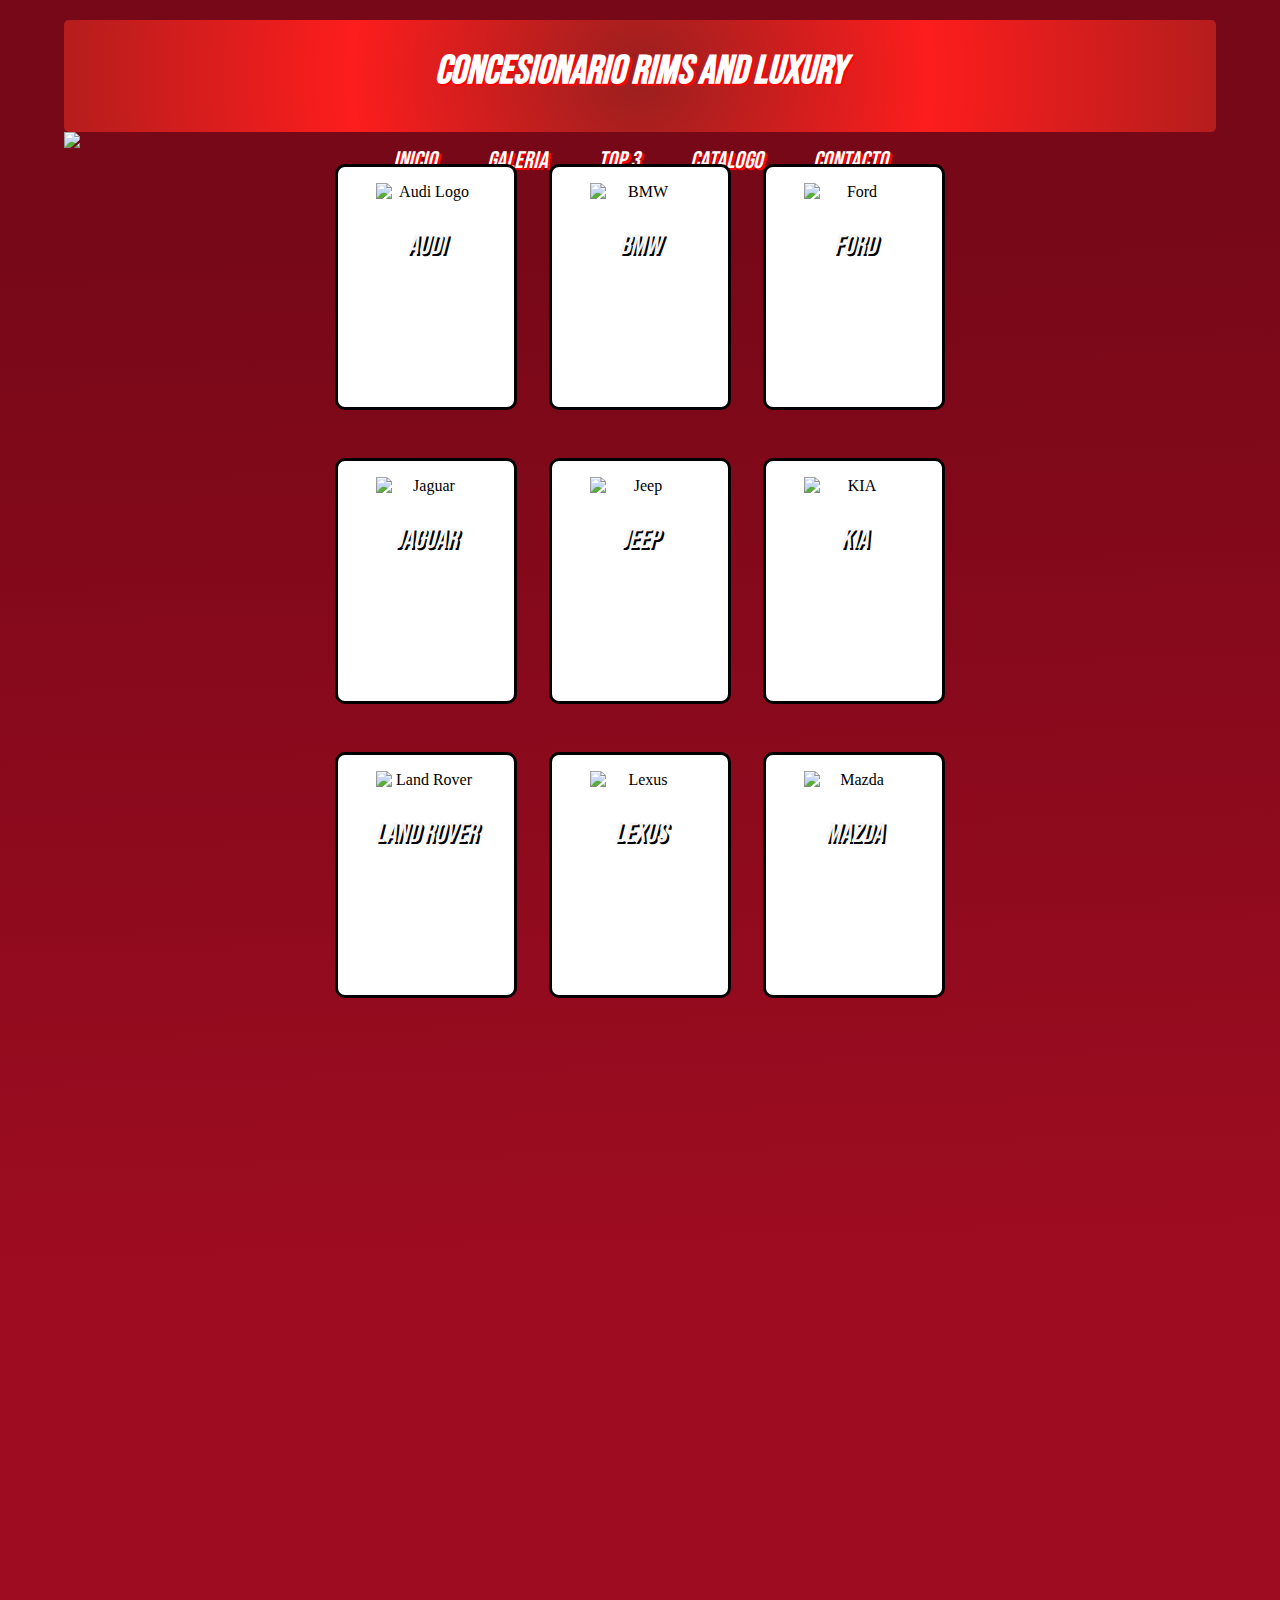
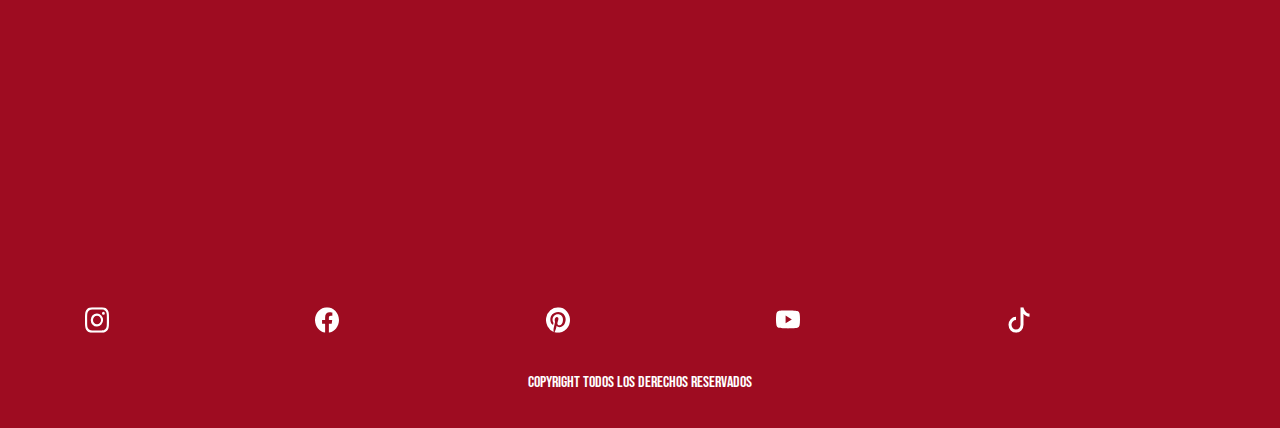
==== pages/catalogo.html @ 00c28b8c "implementacion de sass" ====
<!DOCTYPE html>
<html lang="es">
<head>
    <meta charset="UTF-8">
    <meta http-equiv="X-UA-Compatible" content="IE=edge">
    <meta name="viewport" content="width=device-width, initial-scale=1.0">
    <title>Rims and Luxury</title>
    <!-- Bootstrap -->
    <link href="https://cdn.jsdelivr.net/npm/bootstrap@5.2.2/dist/css/bootstrap.min.css" rel="stylesheet" integrity="sha384-Zenh87qX5JnK2Jl0vWa8Ck2rdkQ2Bzep5IDxbcnCeuOxjzrPF/et3URy9Bv1WTRi" crossorigin="anonymous">
    <link href="https://unpkg.com/aos@2.3.1/dist/aos.css" rel="stylesheet">
    <link rel="stylesheet" href="../sass/main.css">
    <link rel="shortcut icon" href="../assets/img/Favicon.png">
    
</head>
<body>
    
    <header class="grid-container-header"> 
        <div>
            <h1 class="bebasnue_title_font">Concesionario Rims and Luxury</h1>
        </div>      
        <nav class="grid-container-nav">   

            <div class="grid-container-nav-item">         
                    <p class="bebasnue_text_titlefont"><a href="../index.html">Inicio</a></p>
            </div>
            <div class="grid-container-nav-item">            
                    <p class="bebasnue_text_titlefont"><a href="galeria.html">Galeria</a></p>                 
            </div>
            <div class="grid-container-nav-item">        
                    <p class="bebasnue_text_titlefont"><a href="top3.html">Top 3</a></p>             
            </div>
            <div class="grid-container-nav-item">         
                    <p class="bebasnue_text_titlefont"><a href="catalogo.html">Catalogo</a></p>          
            </div>
            <div class="grid-container-nav-item">        
                    <p class="bebasnue_text_titlefont"><a href="contacto.html">Contacto</a></p>   
            </div>
        </nav> 
    </header>
<main>
        <section>
            <article>
                <div>
                    <img src="../assets/img/banner.jpg" width="100%">
                </div>
            </article>

              
            <article class="grid-container-catalogo d-flex1">
               
                <div class="grid-item-catalogo main_box_brand" data-aos="zoom-out-right" data-aos-duration="2500">
                   <center><img src="../assets/img/brands/logo_audi.jpg" alt="Audi Logo" width="100"></center> 
                    <p class="bebasnue_text_titlefont-catalogo">Audi</p>
                    
                </div>
                
                <div class="grid-item-catalogo main_box_brand" data-aos="zoom-out-right" data-aos-duration="2500">
                    <center><img src="../assets/img/brands/logo_bmw.jpg" alt="BMW" width="100"></center>
                    <p class="bebasnue_text_titlefont-catalogo">BMW</p>
                </div>

                <div class="grid-item-catalogo main_box_brand" data-aos="zoom-out-left" data-aos-duration="2500">
                    <center><img src="../assets/img/brands/logo_ford.jpg" alt="Ford" width="100"></center>
                    <p class="bebasnue_text_titlefont-catalogo">Ford</p>
                </div>

                <div class="grid-item-catalogo main_box_brand" data-aos="zoom-out-left" data-aos-duration="2500">
                    <center><img src="../assets/img/brands/logo_jaguar.jpg" alt="Jaguar" width="100"></center>
                    <p class="bebasnue_text_titlefont-catalogo">Jaguar</p>
                </div>
           
                <div class="grid-item-catalogo main_box_brand" data-aos="zoom-out-right" data-aos-duration="2500">
                   <center><img src="../assets/img/brands/logo_jeep.jpg" alt="Jeep" width="100"></center> 
                    <p class="bebasnue_text_titlefont-catalogo">Jeep</p>
                    
                </div>
                
                <div class="grid-item-catalogo main_box_brand" data-aos="zoom-out-right" data-aos-duration="2500">
                    <center><img src="../assets/img/brands/logo_kia.jpg" alt="KIA" width="100"></center>
                    <p class="bebasnue_text_titlefont-catalogo">KIA</p>
                </div>

                <div class="grid-item-catalogo main_box_brand" data-aos="zoom-out-left" data-aos-duration="2500">
                    <center><img src="../assets/img/brands/logo_land-rover.jpg" alt="Land Rover" width="100"></center>
                    <p class="bebasnue_text_titlefont-catalogo">Land Rover</p>
                </div>

                <div class="grid-item-catalogo main_box_brand" data-aos="zoom-out-left" data-aos-duration="2500">
                    <center><img src="../assets/img/brands/logo_lexus.jpg" alt="Lexus" width="100"></center>
                    <p class="bebasnue_text_titlefont-catalogo">Lexus</p>
                </div>
            
               
                <div class="grid-item-catalogo main_box_brand" data-aos="zoom-out-right" data-aos-duration="2500">
                    <center><img src="../assets/img/brands/logo_mazda.jpg" alt="Mazda" width="100"></center>
                    <p class="bebasnue_text_titlefont-catalogo">Mazda</p>
                    
                </div>
                
                <div class="grid-item-catalogo main_box_brand" data-aos="zoom-out-right" data-aos-duration="2500">
                    <center><img src="../assets/img/brands/logo_mercedes.jpg" alt="Mercedes Benz" width="100"></center>
                    <p class="bebasnue_text_titlefont-catalogo">Mercedes Benz</p>
                </div>

                <div class="grid-item-catalogo main_box_brand" data-aos="zoom-out-left" data-aos-duration="2500">
                    <center><img src="../assets/img/brands/logo_mini.jpg" alt="Mini Copper" width="100"></center>
                    <p class="bebasnue_text_titlefont-catalogo">Mini Copper</p>
                </div>

                <div class="grid-item-catalogo main_box_brand" data-aos="zoom-out-left" data-aos-duration="2500">
                    <center><img src="../assets/img/brands/logo_nissan.jpg" alt="Nissan" width="100"></center>
                    <p class="bebasnue_text_titlefont-catalogo">Nissan</p>
                </div>
               
                <div class="grid-item-catalogo main_box_brand" data-aos="zoom-out-right" data-aos-duration="2500">
                    <center><img src="../assets/img/brands/logo_porsche.jpg" alt="Porsche" width="100"></center>
                    <p class="bebasnue_text_titlefont-catalogo">Porsche</p>
                    
                </div>
                
                <div class="grid-item-catalogo main_box_brand" data-aos="zoom-out-right" data-aos-duration="2500">
                    <center><img src="../assets/img/brands/logo_toyota.jpg" alt="Toyota" width="100"></center>
                    <p class="bebasnue_text_titlefont-catalogo">Toyota</p>
                </div>

                <div class="grid-item-catalogo main_box_brand" data-aos="zoom-out-left" data-aos-duration="2500">
                    <center><img src="../assets/img/brands/logo_volkswagen.jpg" alt="Volkswagen" width="100"></center>
                    <p class="bebasnue_text_titlefont-catalogo">Volkswagen</p>
                </div>

                <div class="grid-item-catalogo main_box_brand" data-aos="zoom-out-left" data-aos-duration="2500">
                    <center><img src="../assets/img/brands/logo_volvo.jpg" alt="Volvo" width="100"></center>
                    <p class="bebasnue_text_titlefont-catalogo">Volvo</p>
                </div>
            </article>

            

        </section>
         
    </main>     
    <footer>
        <div class="d-flex2 grid-container-footer">
            
              <div class="grid-item-footer1">
                <a  href="https://www.instagram.com/" target="_blank">
                  <svg xmlns="http://www.w3.org/2000/svg" width="16" height="16" fill="currentColor" class="bi bi-instagram rrss" viewBox="0 0 16 16">
                      <path d="M8 0C5.829 0 5.556.01 4.703.048 3.85.088 3.269.222 2.76.42a3.917 3.917 0 0 0-1.417.923A3.927 3.927 0 0 0 .42 2.76C.222 3.268.087 3.85.048 4.7.01 5.555 0 5.827 0 8.001c0 2.172.01 2.444.048 3.297.04.852.174 1.433.372 1.942.205.526.478.972.923 1.417.444.445.89.719 1.416.923.51.198 1.09.333 1.942.372C5.555 15.99 5.827 16 8 16s2.444-.01 3.298-.048c.851-.04 1.434-.174 1.943-.372a3.916 3.916 0 0 0 1.416-.923c.445-.445.718-.891.923-1.417.197-.509.332-1.09.372-1.942C15.99 10.445 16 10.173 16 8s-.01-2.445-.048-3.299c-.04-.851-.175-1.433-.372-1.941a3.926 3.926 0 0 0-.923-1.417A3.911 3.911 0 0 0 13.24.42c-.51-.198-1.092-.333-1.943-.372C10.443.01 10.172 0 7.998 0h.003zm-.717 1.442h.718c2.136 0 2.389.007 3.232.046.78.035 1.204.166 1.486.275.373.145.64.319.92.599.28.28.453.546.598.92.11.281.24.705.275 1.485.039.843.047 1.096.047 3.231s-.008 2.389-.047 3.232c-.035.78-.166 1.203-.275 1.485a2.47 2.47 0 0 1-.599.919c-.28.28-.546.453-.92.598-.28.11-.704.24-1.485.276-.843.038-1.096.047-3.232.047s-2.39-.009-3.233-.047c-.78-.036-1.203-.166-1.485-.276a2.478 2.478 0 0 1-.92-.598 2.48 2.48 0 0 1-.6-.92c-.109-.281-.24-.705-.275-1.485-.038-.843-.046-1.096-.046-3.233 0-2.136.008-2.388.046-3.231.036-.78.166-1.204.276-1.486.145-.373.319-.64.599-.92.28-.28.546-.453.92-.598.282-.11.705-.24 1.485-.276.738-.034 1.024-.044 2.515-.045v.002zm4.988 1.328a.96.96 0 1 0 0 1.92.96.96 0 0 0 0-1.92zm-4.27 1.122a4.109 4.109 0 1 0 0 8.217 4.109 4.109 0 0 0 0-8.217zm0 1.441a2.667 2.667 0 1 1 0 5.334 2.667 2.667 0 0 1 0-5.334z"/>
                    </svg>
              </a>  
              </div>
              <div class="grid-item-footer2">
                <a href="https://www.facebook.com" target="_blank">
                  <svg xmlns="http://www.w3.org/2000/svg" width="16" height="16" fill="currentColor" class="bi bi-facebook rrss" viewBox="0 0 16 16">
                      <path d="M16 8.049c0-4.446-3.582-8.05-8-8.05C3.58 0-.002 3.603-.002 8.05c0 4.017 2.926 7.347 6.75 7.951v-5.625h-2.03V8.05H6.75V6.275c0-2.017 1.195-3.131 3.022-3.131.876 0 1.791.157 1.791.157v1.98h-1.009c-.993 0-1.303.621-1.303 1.258v1.51h2.218l-.354 2.326H9.25V16c3.824-.604 6.75-3.934 6.75-7.951z"/>
                    </svg>
              </a> 
              </div>
              <div class="grid-item-footer3">
                <a  href="https://www.pinterest.com" target="_blank">
                  <svg xmlns="http://www.w3.org/2000/svg" width="16" height="16" fill="currentColor" class="bi bi-pinterest rrss" viewBox="0 0 16 16">
                      <path d="M8 0a8 8 0 0 0-2.915 15.452c-.07-.633-.134-1.606.027-2.297.146-.625.938-3.977.938-3.977s-.239-.479-.239-1.187c0-1.113.645-1.943 1.448-1.943.682 0 1.012.512 1.012 1.127 0 .686-.437 1.712-.663 2.663-.188.796.4 1.446 1.185 1.446 1.422 0 2.515-1.5 2.515-3.664 0-1.915-1.377-3.254-3.342-3.254-2.276 0-3.612 1.707-3.612 3.471 0 .688.265 1.425.595 1.826a.24.24 0 0 1 .056.23c-.061.252-.196.796-.222.907-.035.146-.116.177-.268.107-1-.465-1.624-1.926-1.624-3.1 0-2.523 1.834-4.84 5.286-4.84 2.775 0 4.932 1.977 4.932 4.62 0 2.757-1.739 4.976-4.151 4.976-.811 0-1.573-.421-1.834-.919l-.498 1.902c-.181.695-.669 1.566-.995 2.097A8 8 0 1 0 8 0z"/>
                    </svg>
              </a>  
              </div>
              <div class="grid-item-footer4">
                <a  href="https://www.youtube.com" target="_blank">
                  <svg xmlns="http://www.w3.org/2000/svg" width="16" height="16" fill="currentColor" class="bi bi-youtube rrss" viewBox="0 0 16 16">
                      <path d="M8.051 1.999h.089c.822.003 4.987.033 6.11.335a2.01 2.01 0 0 1 1.415 1.42c.101.38.172.883.22 1.402l.01.104.022.26.008.104c.065.914.073 1.77.074 1.957v.075c-.001.194-.01 1.108-.082 2.06l-.008.105-.009.104c-.05.572-.124 1.14-.235 1.558a2.007 2.007 0 0 1-1.415 1.42c-1.16.312-5.569.334-6.18.335h-.142c-.309 0-1.587-.006-2.927-.052l-.17-.006-.087-.004-.171-.007-.171-.007c-1.11-.049-2.167-.128-2.654-.26a2.007 2.007 0 0 1-1.415-1.419c-.111-.417-.185-.986-.235-1.558L.09 9.82l-.008-.104A31.4 31.4 0 0 1 0 7.68v-.123c.002-.215.01-.958.064-1.778l.007-.103.003-.052.008-.104.022-.26.01-.104c.048-.519.119-1.023.22-1.402a2.007 2.007 0 0 1 1.415-1.42c.487-.13 1.544-.21 2.654-.26l.17-.007.172-.006.086-.003.171-.007A99.788 99.788 0 0 1 7.858 2h.193zM6.4 5.209v4.818l4.157-2.408L6.4 5.209z"/>
                    </svg>
              </a>  
              </div>
              <div class="grid-item-footer5">
                <a href="https://www.tiktok.com" target="_blank">
                  <svg xmlns="http://www.w3.org/2000/svg" width="16" height="16" fill="currentColor" class="bi bi-tiktok rrss" viewBox="0 0 16 16">
                      <path d="M9 0h1.98c.144.715.54 1.617 1.235 2.512C12.895 3.389 13.797 4 15 4v2c-1.753 0-3.07-.814-4-1.829V11a5 5 0 1 1-5-5v2a3 3 0 1 0 3 3V0Z"/>
                    </svg>
              </a> 
              </div>
              <div class="grid-item-footer6">
                <p class="bebasnue_text_font">Copyright todos los derechos reservados</p>
              </div>
          </div>
    
    </footer>
    <script src="https://unpkg.com/aos@2.3.1/dist/aos.js"></script>
    <script>
        AOS.init();
      </script>
      <!--Bootstrap-->
  <script src="https://cdn.jsdelivr.net/npm/bootstrap@5.2.2/dist/js/bootstrap.bundle.min.js" integrity="sha384-OERcA2EqjJCMA+/3y+gxIOqMEjwtxJY7qPCqsdltbNJuaOe923+mo//f6V8Qbsw3" crossorigin="anonymous"></script>
    </body>
    </html>
---- sass/main.css ----
@font-face {
  font-family: bebasnue;
  src: url("fonts/Bebas_Neue/BebasNeue-Regular.ttf");
}
.bebasnue_title_font {
  font-family: bebasnue;
  text-align: center;
  color: white;
  font-size: 4em;
  font-style: italic;
  text-shadow: 2px 2px #ff0000;
}

.bebasnue_text_titlefont {
  font-family: bebasnue;
  text-align: center;
  color: white;
  font-size: 25px;
  font-style: italic;
  text-shadow: 2px 2px #ff0000;
}

.bebasnue_text_titlefont-catalogo {
  font-family: bebasnue;
  text-align: center;
  color: whitesmoke;
  font-size: 28px;
  font-style: italic;
  text-shadow: 2px 2px black;
}

.bebasnue_text_font {
  font-family: bebasnue;
  text-align: center;
  color: white;
}

body {
  margin: 0 auto;
  padding: 0;
  width: 90%;
  max-width: 1200px;
  background-image: linear-gradient(178.2deg, rgb(118, 8, 23) 10.9%, rgb(158, 12, 33) 62.6%);
}

header {
  border-radius: 5px;
  width: 100%;
  background: rgb(154, 31, 31);
  background: radial-gradient(circle, rgb(154, 31, 31) 0%, rgb(253, 29, 29) 50%, rgb(181, 29, 29) 100%);
  top: 0;
  display: flex;
  flex-direction: row;
  justify-content: center;
}

.main_box {
  border-radius: 5px;
  padding: 1em;
  margin-top: 1em;
  margin-bottom: 1em;
  background: rgb(154, 31, 31);
  background: radial-gradient(circle, rgb(154, 31, 31) 0%, rgb(253, 29, 29) 50%, rgb(181, 29, 29) 100%);
}

.main_box_brand {
  border-radius: 10px;
  margin-top: 1em;
  margin-bottom: 1em;
  background-color: white;
  border-style: solid;
}

a:link, a:visited {
  color: white;
  padding: 14px 25px;
  text-align: center;
  text-decoration: none;
}

a:hover, a:active {
  background-color: grey;
  text-decoration: none;
  border-radius: 2em;
}

.icono-whatsapp {
  width: 3em;
  height: 3em;
  border-radius: 3em;
  position: fixed;
  bottom: 3em;
  right: 3em;
  display: flex;
  flex-direction: row;
  justify-content: center;
  align-items: center;
  background-color: black;
}

.d-flex1 {
  display: grid;
  flex-direction: row;
  justify-content: center;
  align-items: center;
}

.d-flex2 {
  display: flex;
  flex-direction: row;
  justify-content: center;
  align-items: center;
}

.d-flex-footer {
  display: flex;
  flex-direction: row;
  justify-content: right;
}

img {
  display: block;
  margin-left: auto;
  margin-right: auto;
}

input[type=text]:focus {
  border: 3px solid #555;
}

textarea {
  width: 100%;
  height: 100px;
  padding: 12px 20px;
  box-sizing: border-box;
  border: 2px solid #ccc;
  border-radius: 4px;
  background-color: #f8f8f8;
  resize: none;
}

.rrss {
  transform: scale(1.5, 1.6);
  transition: all 0.5s;
}

.rrss:hover {
  transform: scale(2, 2);
}

.grid-container-catalogo {
  display: grid;
  grid-template-columns: auto auto auto auto;
  gap: 1em 2em;
}

.grid-item-catalogo {
  height: 14em;
  width: 10em;
  padding: 1em;
}

.grid-container-index {
  display: grid;
  grid-template-columns: auto auto auto auto;
  gap: 1em 1em;
}

.grid-item-index {
  width: 27em;
  height: 46em;
}

.grid-container-index-carrousel {
  display: grid;
  grid-template-columns: auto auto;
  gap: 1em 1em;
}

.grid-item-carrousel {
  width: 50em;
}

.grid-container-header {
  display: grid;
  grid-template-columns: auto;
  height: 9em;
}

.grid-container-nav {
  display: grid;
  grid-template-columns: auto auto auto auto auto;
}

.grid-container-nav-item {
  height: 3em;
}

.grid-container-gallery {
  display: grid;
  grid-template-columns: auto auto auto auto;
  gap: 1em 1em;
}

.grid-item-gallery {
  width: 27em;
  height: 29em;
}

.grid-container-top3 {
  display: grid;
  grid-template-columns: auto auto auto;
  gap: 1em 1em;
}

.grid-item-top3 {
  width: 27em;
  height: 32em;
}

.grid-container-contact {
  display: grid;
  grid-template-columns: auto auto auto;
  gap: 1em 1em;
}

.grid-item-contact {
  width: 27em;
  height: 38em;
}

.grid-container-footer {
  display: grid;
  grid-template-columns: repeat(5, 1fr);
  grid-template-rows: repeat(2, 1fr);
  grid-column-gap: 0px;
  grid-row-gap: 10px;
}

.grid-item-footer1 {
  grid-area: 1/1/2/2;
}

.grid-item-footer2 {
  grid-area: 1/2/2/3;
}

.grid-item-footer3 {
  grid-area: 1/3/2/4;
}

.grid-item-footer4 {
  grid-area: 1/4/2/5;
}

.grid-item-footer5 {
  grid-area: 1/5/2/6;
}

.grid-item-footer6 {
  grid-area: 2/1/3/6;
}

/* Mobile First */
@media screen and (max-width: 767px) {
  body {
    margin: 0 auto;
    width: 100%;
    padding: 1em;
    background-image: linear-gradient(178.2deg, rgb(118, 8, 23) 10.9%, rgb(158, 12, 33) 62.6%);
  }
  .icono-whatsapp {
    width: 3em;
    height: 3em;
    border-radius: 3em;
    position: fixed;
    bottom: 3em;
    right: 3em;
    display: flex;
    flex-direction: row;
    justify-content: center;
    align-items: center;
    background-color: black;
    display: none;
  }
  .bebasnue_title_font {
    font-family: bebasnue;
    text-align: center;
    color: white;
    font-size: 2.5em;
    font-style: italic;
    text-shadow: 2px 2px #ff0000;
  }
  .bebasnue_text_titlefont {
    font-family: bebasnue;
    text-align: center;
    color: white;
    font-size: 1.5em;
    font-style: italic;
    text-shadow: 2px 2px #ff0000;
  }
  .grid-container-catalogo {
    display: grid;
    grid-template-columns: auto auto;
    gap: 1em 2em;
    width: 100%;
  }
  .grid-item-catalogo {
    height: 14em;
    width: 10em;
    padding: 1em;
  }
  .grid-container-index {
    display: grid;
    grid-template-columns: auto;
    gap: 0.5em 0.5em;
    align-self: center;
    width: 100%;
  }
  .grid-item-index {
    width: 100%;
    height: 95%;
    justify-content: center;
    align-items: center;
  }
  .grid-container-index-carrousel {
    display: grid;
    grid-template-columns: auto;
    gap: 1em 1em;
  }
  .grid-item-carrousel {
    width: 100%;
    justify-content: center;
    align-items: center;
  }
  .grid-container-header {
    display: grid;
    grid-template-columns: auto;
    height: 20em;
    width: 100%;
  }
  .grid-container-nav {
    display: grid;
    grid-template-columns: auto auto;
    width: 100%;
  }
  .grid-container-nav-item {
    height: 5em;
    width: 100%;
  }
  .grid-container-gallery {
    display: grid;
    grid-template-columns: auto;
    gap: 0.5em 0.5em;
    align-self: center;
    width: 100%;
  }
  .grid-item-gallery {
    width: 100%;
    height: 90%;
  }
  .grid-container-top3 {
    display: grid;
    grid-template-columns: auto;
    gap: 0.5em 0.5em;
    align-self: center;
    width: 100%;
  }
  .grid-item-top3 {
    width: 100%;
    height: 95%;
    align-self: center;
  }
  .grid-container-contact {
    display: grid;
    grid-template-columns: auto;
    gap: 1em 1em;
    width: 100%;
  }
  .grid-item-contact {
    width: 100%;
    height: 95%;
  }
  .grid-container-footer {
    display: grid;
    grid-template-columns: repeat(5, 1fr);
    grid-template-rows: repeat(2, 1fr);
    grid-column-gap: 0px;
    grid-row-gap: 10px;
  }
  .grid-item-footer1 {
    grid-area: 1/1/2/2;
  }
  .grid-item-footer2 {
    grid-area: 1/2/2/3;
  }
  .grid-item-footer3 {
    grid-area: 1/3/2/4;
  }
  .grid-item-footer4 {
    grid-area: 1/4/2/5;
  }
  .grid-item-footer5 {
    grid-area: 1/5/2/6;
  }
  .grid-item-footer6 {
    grid-area: 2/1/3/6;
  }
}
/* Tablet Second */
@media screen and (min-width: 768px) and (max-width: 1280px) {
  body {
    margin: 0 auto;
    width: 90%;
    padding: 20px;
  }
  .bebasnue_title_font {
    font-family: bebasnue;
    text-align: center;
    color: white;
    font-size: 2.5em;
    font-style: italic;
    text-shadow: 2px 2px #ff0000;
  }
  .bebasnue_text_titlefont {
    font-family: bebasnue;
    text-align: center;
    color: white;
    font-size: 1.5em;
    font-style: italic;
    text-shadow: 2px 2px #ff0000;
  }
  .grid-container-catalogo {
    display: grid;
    grid-template-columns: auto auto auto;
    gap: 1em 2em;
  }
  .grid-item-catalogo {
    height: 13em;
    width: 9em;
    padding: 1em;
  }
  .grid-container-index {
    display: grid;
    grid-template-columns: auto;
    gap: 1em 1em;
    align-self: center;
  }
  .grid-item-index {
    width: 27em;
    height: 46em;
    align-self: center;
  }
  .grid-container-index-carrousel {
    display: grid;
    grid-template-columns: auto;
    gap: 1em 1em;
  }
  .grid-item-carrousel {
    width: 40em;
  }
  .grid-container-header {
    display: grid;
    grid-template-columns: auto;
    height: 7em;
  }
  .grid-container-nav {
    display: grid;
    grid-template-columns: auto auto auto auto auto;
  }
  .grid-container-nav-item {
    height: 5em;
  }
  .grid-container-gallery {
    display: grid;
    grid-template-columns: auto;
    gap: 0.5em 0.5em;
  }
  .grid-item-gallery {
    width: 27em;
    height: 29em;
  }
  .grid-container-top3 {
    display: grid;
    grid-template-columns: auto;
    gap: 0.5em 0.5em;
    align-self: center;
  }
  .grid-item-top3 {
    width: 27em;
    height: 32em;
    align-self: center;
  }
  .grid-container-contact {
    display: grid;
    grid-template-columns: auto;
    gap: 1em 1em;
  }
  .grid-item-contact {
    width: 27em;
    height: 38em;
  }
  .grid-container-footer {
    display: grid;
    grid-template-columns: repeat(5, 1fr);
    grid-template-rows: repeat(2, 1fr);
    grid-column-gap: 0px;
    grid-row-gap: 10px;
  }
  .grid-item-footer1 {
    grid-area: 1/1/2/2;
  }
  .grid-item-footer2 {
    grid-area: 1/2/2/3;
  }
  .grid-item-footer3 {
    grid-area: 1/3/2/4;
  }
  .grid-item-footer4 {
    grid-area: 1/4/2/5;
  }
  .grid-item-footer5 {
    grid-area: 1/5/2/6;
  }
  .grid-item-footer6 {
    grid-area: 2/1/3/6;
  }
}/*# sourceMappingURL=main.css.map */
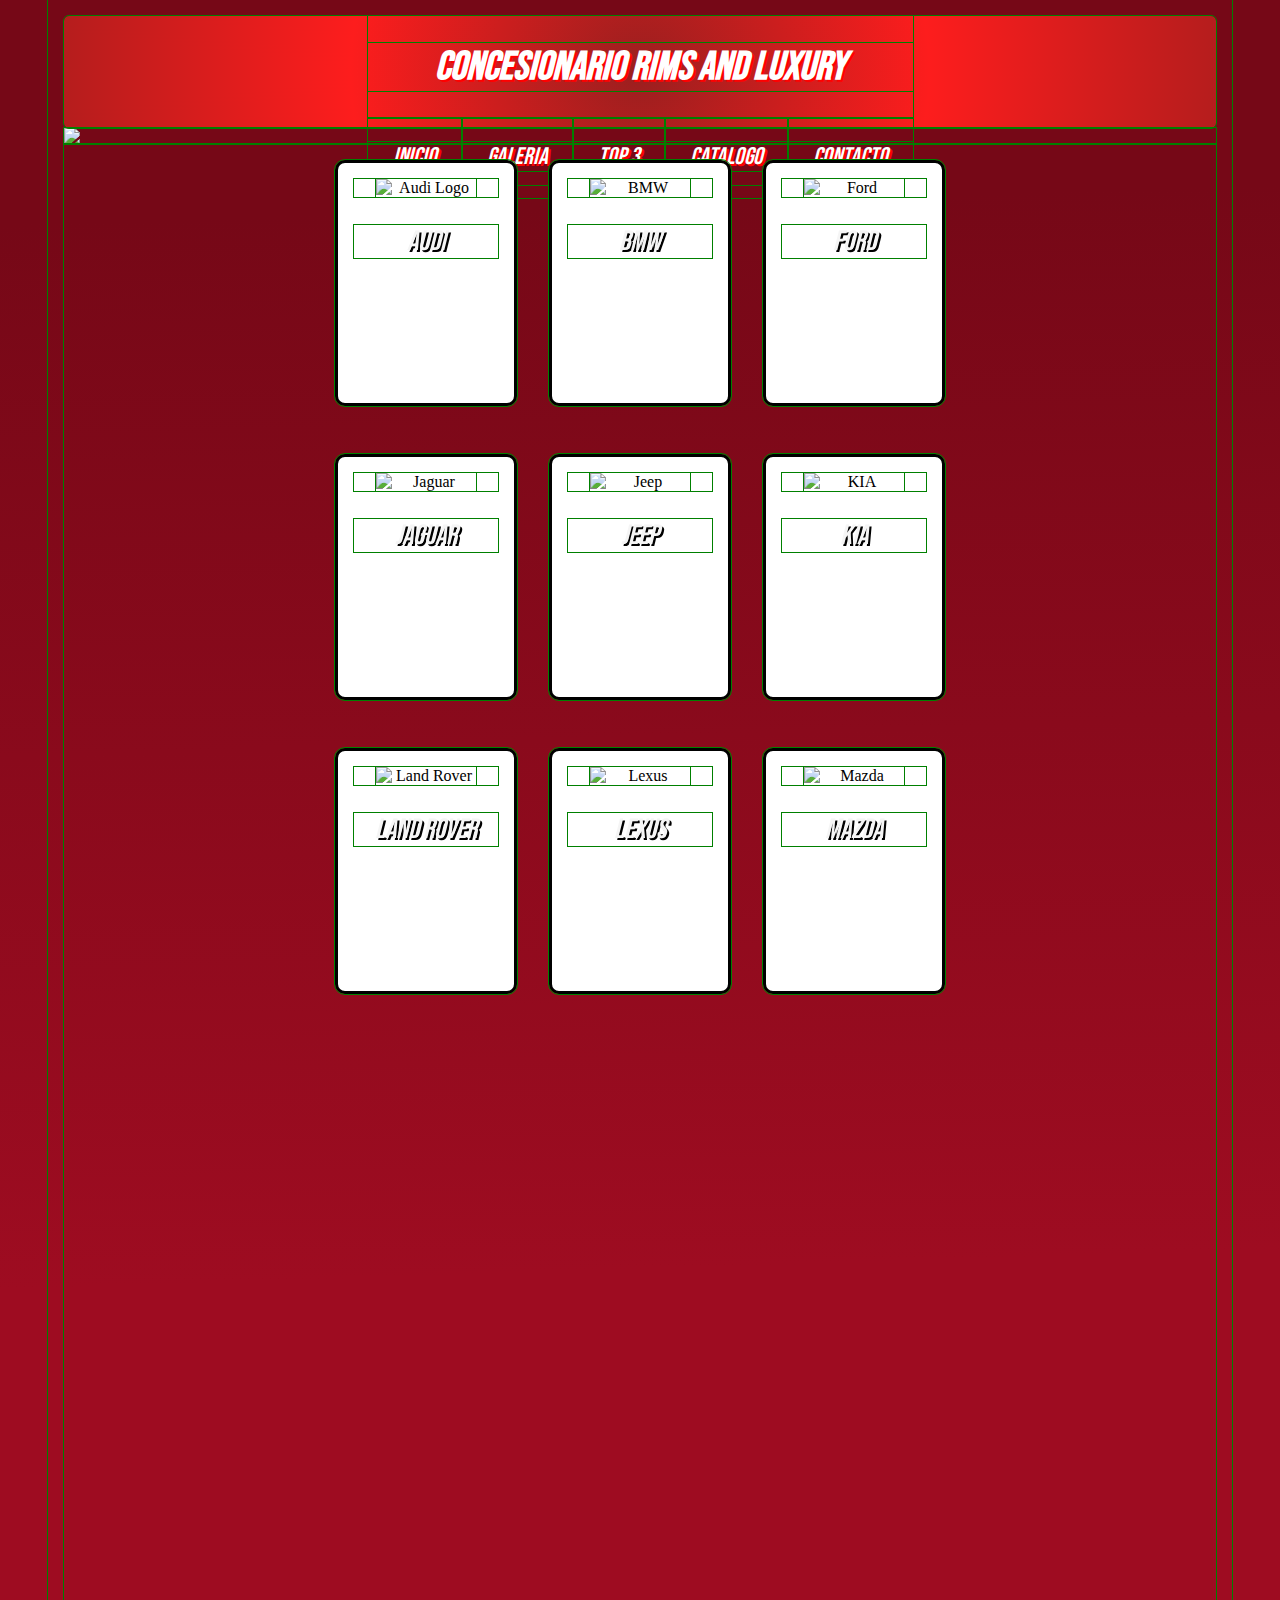
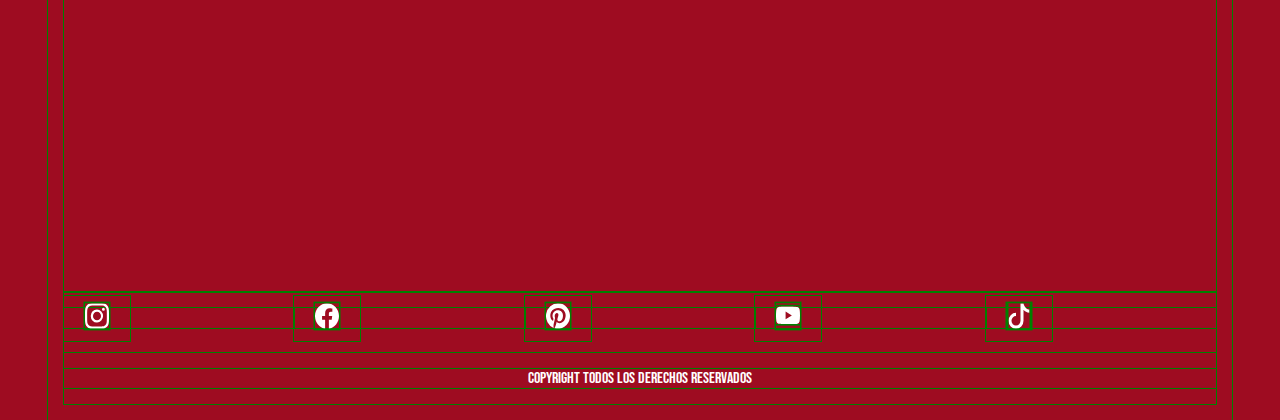
==== commit 695a793a: "adicion de archivos meta al codigo" ====
--- a/pages/catalogo.html
+++ b/pages/catalogo.html
@@ -10,6 +10,8 @@
     <link href="https://unpkg.com/aos@2.3.1/dist/aos.css" rel="stylesheet">
     <link rel="stylesheet" href="../sass/main.css">
     <link rel="shortcut icon" href="../assets/img/Favicon.png">
+    <meta name="description" content="Adquiere el vehiculo de tus sueños en nuestro consecionario, aqui podras encontrar las mejores ofertas con los mejores vehiculos de todas las gamas, como sedanes, camionetas, deportivos y todoterrenos, no esperes mas y pasate por nuestra pagina web para ver las mejores opciones de compra de vehiculos">
+    <meta name="keywords" content="vehiculos, ofertas de vehiculos, todoterreno, deportivos, sedanes, camionetas, compra vehiculos, consecionario">
     
 </head>
 <body>
@@ -21,19 +23,19 @@
         <nav class="grid-container-nav">   
 
             <div class="grid-container-nav-item">         
-                    <p class="bebasnue_text_titlefont"><a href="../index.html">Inicio</a></p>
+                    <p class="bebasnue_text_titlefont style1"><a href="../index.html">Inicio</a></p>
             </div>
             <div class="grid-container-nav-item">            
-                    <p class="bebasnue_text_titlefont"><a href="galeria.html">Galeria</a></p>                 
+                    <p class="bebasnue_text_titlefont style1"><a href="galeria.html">Galeria</a></p>                 
             </div>
             <div class="grid-container-nav-item">        
-                    <p class="bebasnue_text_titlefont"><a href="top3.html">Top 3</a></p>             
+                    <p class="bebasnue_text_titlefont style1"><a href="top3.html">Top 3</a></p>             
             </div>
             <div class="grid-container-nav-item">         
-                    <p class="bebasnue_text_titlefont"><a href="catalogo.html">Catalogo</a></p>          
+                    <p class="bebasnue_text_titlefont style1"><a href="catalogo.html">Catalogo</a></p>          
             </div>
             <div class="grid-container-nav-item">        
-                    <p class="bebasnue_text_titlefont"><a href="contacto.html">Contacto</a></p>   
+                    <p class="bebasnue_text_titlefont style1"><a href="contacto.html">Contacto</a></p>   
             </div>
         </nav> 
     </header>
--- a/sass/main.css
+++ b/sass/main.css
@@ -1,3 +1,125 @@
+.grid-container-header {
+  display: grid;
+  grid-template-columns: auto;
+  height: 9em;
+}
+
+.grid-container-nav {
+  display: grid;
+  grid-template-columns: auto auto auto auto auto;
+}
+
+.grid-container-nav-item {
+  height: 3em;
+}
+
+.grid-container-index {
+  display: grid;
+  grid-template-columns: auto auto auto auto;
+  gap: 1em 1em;
+}
+
+.grid-item-index {
+  width: 27em;
+  height: 46em;
+}
+
+.grid-container-index-carrousel {
+  display: grid;
+  grid-template-columns: auto auto;
+  gap: 1em 1em;
+}
+
+.grid-item-carrousel {
+  width: 50em;
+}
+
+.grid-container-footer {
+  display: grid;
+  grid-template-columns: repeat(5, 1fr);
+  grid-template-rows: repeat(2, 1fr);
+  grid-column-gap: 0px;
+  grid-row-gap: 10px;
+}
+
+.grid-item-footer1 {
+  grid-area: 1/1/2/2;
+}
+
+.grid-item-footer2 {
+  grid-area: 1/2/2/3;
+}
+
+.grid-item-footer3 {
+  grid-area: 1/3/2/4;
+}
+
+.grid-item-footer4 {
+  grid-area: 1/4/2/5;
+}
+
+.grid-item-footer5 {
+  grid-area: 1/5/2/6;
+}
+
+.grid-item-footer6 {
+  grid-area: 2/1/3/6;
+}
+
+.rrss {
+  transform: scale(1.5, 1.6);
+  transition: all 0.5s;
+}
+
+.rrss:hover {
+  transform: scale(2, 2);
+}
+
+.grid-container-gallery {
+  display: grid;
+  grid-template-columns: auto auto auto auto;
+  gap: 1em 1em;
+}
+
+.grid-item-gallery {
+  width: 27em;
+  height: 29em;
+}
+
+.grid-container-top3 {
+  display: grid;
+  grid-template-columns: auto auto auto;
+  gap: 1em 1em;
+}
+
+.grid-item-top3 {
+  width: 27em;
+  height: 32em;
+}
+
+.grid-container-catalogo {
+  display: grid;
+  grid-template-columns: auto auto auto auto;
+  gap: 1em 2em;
+}
+
+.grid-item-catalogo {
+  height: 14em;
+  width: 10em;
+  padding: 1em;
+}
+
+.grid-container-contact {
+  display: grid;
+  grid-template-columns: auto auto auto;
+  gap: 1em 1em;
+}
+
+.grid-item-contact {
+  width: 27em;
+  height: 38em;
+}
+
 @font-face {
   font-family: bebasnue;
   src: url("fonts/Bebas_Neue/BebasNeue-Regular.ttf");
@@ -42,8 +164,7 @@
   max-width: 1200px;
   background-image: linear-gradient(178.2deg, rgb(118, 8, 23) 10.9%, rgb(158, 12, 33) 62.6%);
 }
-
-header {
+body header {
   border-radius: 5px;
   width: 100%;
   background: rgb(154, 31, 31);
@@ -53,82 +174,15 @@
   flex-direction: row;
   justify-content: center;
 }
-
-.main_box {
-  border-radius: 5px;
-  padding: 1em;
-  margin-top: 1em;
-  margin-bottom: 1em;
-  background: rgb(154, 31, 31);
-  background: radial-gradient(circle, rgb(154, 31, 31) 0%, rgb(253, 29, 29) 50%, rgb(181, 29, 29) 100%);
-}
-
-.main_box_brand {
-  border-radius: 10px;
-  margin-top: 1em;
-  margin-bottom: 1em;
-  background-color: white;
-  border-style: solid;
-}
-
-a:link, a:visited {
-  color: white;
-  padding: 14px 25px;
-  text-align: center;
-  text-decoration: none;
-}
-
-a:hover, a:active {
-  background-color: grey;
-  text-decoration: none;
-  border-radius: 2em;
-}
-
-.icono-whatsapp {
-  width: 3em;
-  height: 3em;
-  border-radius: 3em;
-  position: fixed;
-  bottom: 3em;
-  right: 3em;
-  display: flex;
-  flex-direction: row;
-  justify-content: center;
-  align-items: center;
-  background-color: black;
-}
-
-.d-flex1 {
-  display: grid;
-  flex-direction: row;
-  justify-content: center;
-  align-items: center;
-}
-
-.d-flex2 {
-  display: flex;
-  flex-direction: row;
-  justify-content: center;
-  align-items: center;
-}
-
-.d-flex-footer {
-  display: flex;
-  flex-direction: row;
-  justify-content: right;
-}
-
-img {
+body img {
   display: block;
   margin-left: auto;
   margin-right: auto;
 }
-
-input[type=text]:focus {
+body input[type=text]:focus {
   border: 3px solid #555;
 }
-
-textarea {
+body textarea {
   width: 100%;
   height: 100px;
   padding: 12px 20px;
@@ -139,126 +193,54 @@
   resize: none;
 }
 
-.rrss {
-  transform: scale(1.5, 1.6);
-  transition: all 0.5s;
-}
-
-.rrss:hover {
-  transform: scale(2, 2);
-}
-
-.grid-container-catalogo {
-  display: grid;
-  grid-template-columns: auto auto auto auto;
-  gap: 1em 2em;
-}
-
-.grid-item-catalogo {
-  height: 14em;
-  width: 10em;
+a:link, a:visited {
+  color: white;
+  padding: 14px 25px;
+  text-align: center;
+  text-decoration: none;
+}
+
+a:hover, a:active {
+  background-color: grey;
+  text-decoration: none;
+  border-radius: 2em;
+}
+
+.main_box {
+  border-radius: 5px;
   padding: 1em;
-}
-
-.grid-container-index {
-  display: grid;
-  grid-template-columns: auto auto auto auto;
-  gap: 1em 1em;
-}
-
-.grid-item-index {
-  width: 27em;
-  height: 46em;
-}
-
-.grid-container-index-carrousel {
-  display: grid;
-  grid-template-columns: auto auto;
-  gap: 1em 1em;
-}
-
-.grid-item-carrousel {
-  width: 50em;
-}
-
-.grid-container-header {
-  display: grid;
-  grid-template-columns: auto;
-  height: 9em;
-}
-
-.grid-container-nav {
-  display: grid;
-  grid-template-columns: auto auto auto auto auto;
-}
-
-.grid-container-nav-item {
-  height: 3em;
-}
-
-.grid-container-gallery {
-  display: grid;
-  grid-template-columns: auto auto auto auto;
-  gap: 1em 1em;
-}
-
-.grid-item-gallery {
-  width: 27em;
-  height: 29em;
-}
-
-.grid-container-top3 {
-  display: grid;
-  grid-template-columns: auto auto auto;
-  gap: 1em 1em;
-}
-
-.grid-item-top3 {
-  width: 27em;
-  height: 32em;
-}
-
-.grid-container-contact {
-  display: grid;
-  grid-template-columns: auto auto auto;
-  gap: 1em 1em;
-}
-
-.grid-item-contact {
-  width: 27em;
-  height: 38em;
-}
-
-.grid-container-footer {
-  display: grid;
-  grid-template-columns: repeat(5, 1fr);
-  grid-template-rows: repeat(2, 1fr);
-  grid-column-gap: 0px;
-  grid-row-gap: 10px;
-}
-
-.grid-item-footer1 {
-  grid-area: 1/1/2/2;
-}
-
-.grid-item-footer2 {
-  grid-area: 1/2/2/3;
-}
-
-.grid-item-footer3 {
-  grid-area: 1/3/2/4;
-}
-
-.grid-item-footer4 {
-  grid-area: 1/4/2/5;
-}
-
-.grid-item-footer5 {
-  grid-area: 1/5/2/6;
-}
-
-.grid-item-footer6 {
-  grid-area: 2/1/3/6;
+  margin-top: 1em;
+  margin-bottom: 1em;
+  background: rgb(154, 31, 31);
+  background: radial-gradient(circle, rgb(154, 31, 31) 0%, rgb(253, 29, 29) 50%, rgb(181, 29, 29) 100%);
+}
+
+.main_box_brand {
+  border-radius: 10px;
+  margin-top: 1em;
+  margin-bottom: 1em;
+  background-color: white;
+  border-style: solid;
+}
+
+.d-flex1 {
+  display: grid;
+  flex-direction: row;
+  justify-content: center;
+  align-items: center;
+}
+
+.d-flex2 {
+  display: flex;
+  flex-direction: row;
+  justify-content: center;
+  align-items: center;
+}
+
+.d-flex-footer {
+  display: flex;
+  flex-direction: row;
+  justify-content: right;
 }
 
 /* Mobile First */
@@ -269,19 +251,8 @@
     padding: 1em;
     background-image: linear-gradient(178.2deg, rgb(118, 8, 23) 10.9%, rgb(158, 12, 33) 62.6%);
   }
-  .icono-whatsapp {
-    width: 3em;
-    height: 3em;
-    border-radius: 3em;
-    position: fixed;
-    bottom: 3em;
-    right: 3em;
-    display: flex;
-    flex-direction: row;
-    justify-content: center;
-    align-items: center;
-    background-color: black;
-    display: none;
+  * {
+    outline: 1px solid green;
   }
   .bebasnue_title_font {
     font-family: bebasnue;
@@ -299,77 +270,80 @@
     font-style: italic;
     text-shadow: 2px 2px #ff0000;
   }
+  .grid-container-header {
+    display: grid;
+    grid-template-columns: auto;
+    height: 16em;
+    width: 100%;
+  }
+  .grid-container-nav {
+    display: grid;
+    grid-template-columns: auto auto;
+    width: 100%;
+  }
+  .grid-container-nav-item {
+    height: 2.5em;
+    width: 100%;
+  }
+  .grid-container-index {
+    display: grid;
+    grid-template-columns: auto;
+    gap: 0.5em 0.5em;
+    align-self: center;
+    width: 100%;
+    overflow: hidden;
+  }
+  .grid-item-index {
+    width: 100%;
+    height: 95%;
+    justify-content: center;
+    align-items: center;
+  }
+  .grid-container-index-carrousel {
+    display: grid;
+    grid-template-columns: auto;
+    gap: 1em 1em;
+    overflow: hidden;
+  }
+  .grid-item-carrousel {
+    width: 100%;
+    justify-content: center;
+    align-items: center;
+  }
+  .grid-container-gallery {
+    display: grid;
+    grid-template-columns: auto;
+    align-self: center;
+    width: 100%;
+    overflow: hidden;
+  }
+  .grid-item-gallery {
+    width: 100%;
+    height: 90%;
+  }
+  .grid-container-top3 {
+    display: grid;
+    grid-template-columns: auto;
+    gap: 0.5em 0.5em;
+    align-self: center;
+    width: 100%;
+  }
+  .grid-item-top3 {
+    width: 100%;
+    height: 95%;
+    align-self: center;
+  }
   .grid-container-catalogo {
     display: grid;
     grid-template-columns: auto auto;
     gap: 1em 2em;
     width: 100%;
+    overflow: hidden;
   }
   .grid-item-catalogo {
     height: 14em;
     width: 10em;
     padding: 1em;
-  }
-  .grid-container-index {
-    display: grid;
-    grid-template-columns: auto;
-    gap: 0.5em 0.5em;
-    align-self: center;
-    width: 100%;
-  }
-  .grid-item-index {
-    width: 100%;
-    height: 95%;
-    justify-content: center;
-    align-items: center;
-  }
-  .grid-container-index-carrousel {
-    display: grid;
-    grid-template-columns: auto;
-    gap: 1em 1em;
-  }
-  .grid-item-carrousel {
-    width: 100%;
-    justify-content: center;
-    align-items: center;
-  }
-  .grid-container-header {
-    display: grid;
-    grid-template-columns: auto;
-    height: 20em;
-    width: 100%;
-  }
-  .grid-container-nav {
-    display: grid;
-    grid-template-columns: auto auto;
-    width: 100%;
-  }
-  .grid-container-nav-item {
-    height: 5em;
-    width: 100%;
-  }
-  .grid-container-gallery {
-    display: grid;
-    grid-template-columns: auto;
-    gap: 0.5em 0.5em;
-    align-self: center;
-    width: 100%;
-  }
-  .grid-item-gallery {
-    width: 100%;
-    height: 90%;
-  }
-  .grid-container-top3 {
-    display: grid;
-    grid-template-columns: auto;
-    gap: 0.5em 0.5em;
-    align-self: center;
-    width: 100%;
-  }
-  .grid-item-top3 {
-    width: 100%;
-    height: 95%;
-    align-self: center;
   }
   .grid-container-contact {
     display: grid;
@@ -412,7 +386,10 @@
   body {
     margin: 0 auto;
     width: 90%;
-    padding: 20px;
+    padding: 1em;
+  }
+  * {
+    outline: 1px solid green;
   }
   .bebasnue_title_font {
     font-family: bebasnue;
@@ -430,6 +407,57 @@
     font-style: italic;
     text-shadow: 2px 2px #ff0000;
   }
+  .grid-container-header {
+    display: grid;
+    grid-template-columns: auto;
+    height: 7em;
+  }
+  .grid-container-nav {
+    display: grid;
+    grid-template-columns: auto auto auto auto auto;
+  }
+  .grid-container-nav-item {
+    height: 5em;
+  }
+  .grid-container-index {
+    display: grid;
+    grid-template-columns: auto;
+    gap: 1em 1em;
+    align-self: center;
+  }
+  .grid-item-index {
+    width: 27em;
+    height: 46em;
+    align-self: center;
+  }
+  .grid-container-index-carrousel {
+    display: grid;
+    grid-template-columns: auto;
+    gap: 1em 1em;
+  }
+  .grid-item-carrousel {
+    width: 40em;
+  }
+  .grid-container-gallery {
+    display: grid;
+    grid-template-columns: auto;
+    gap: 0.5em 0.5em;
+  }
+  .grid-item-gallery {
+    width: 27em;
+    height: 29em;
+  }
+  .grid-container-top3 {
+    display: grid;
+    grid-template-columns: auto;
+    gap: 0.5em 0.5em;
+    align-self: center;
+  }
+  .grid-item-top3 {
+    width: 27em;
+    height: 32em;
+    align-self: center;
+  }
   .grid-container-catalogo {
     display: grid;
     grid-template-columns: auto auto auto;
@@ -440,57 +468,6 @@
     width: 9em;
     padding: 1em;
   }
-  .grid-container-index {
-    display: grid;
-    grid-template-columns: auto;
-    gap: 1em 1em;
-    align-self: center;
-  }
-  .grid-item-index {
-    width: 27em;
-    height: 46em;
-    align-self: center;
-  }
-  .grid-container-index-carrousel {
-    display: grid;
-    grid-template-columns: auto;
-    gap: 1em 1em;
-  }
-  .grid-item-carrousel {
-    width: 40em;
-  }
-  .grid-container-header {
-    display: grid;
-    grid-template-columns: auto;
-    height: 7em;
-  }
-  .grid-container-nav {
-    display: grid;
-    grid-template-columns: auto auto auto auto auto;
-  }
-  .grid-container-nav-item {
-    height: 5em;
-  }
-  .grid-container-gallery {
-    display: grid;
-    grid-template-columns: auto;
-    gap: 0.5em 0.5em;
-  }
-  .grid-item-gallery {
-    width: 27em;
-    height: 29em;
-  }
-  .grid-container-top3 {
-    display: grid;
-    grid-template-columns: auto;
-    gap: 0.5em 0.5em;
-    align-self: center;
-  }
-  .grid-item-top3 {
-    width: 27em;
-    height: 32em;
-    align-self: center;
-  }
   .grid-container-contact {
     display: grid;
     grid-template-columns: auto;
